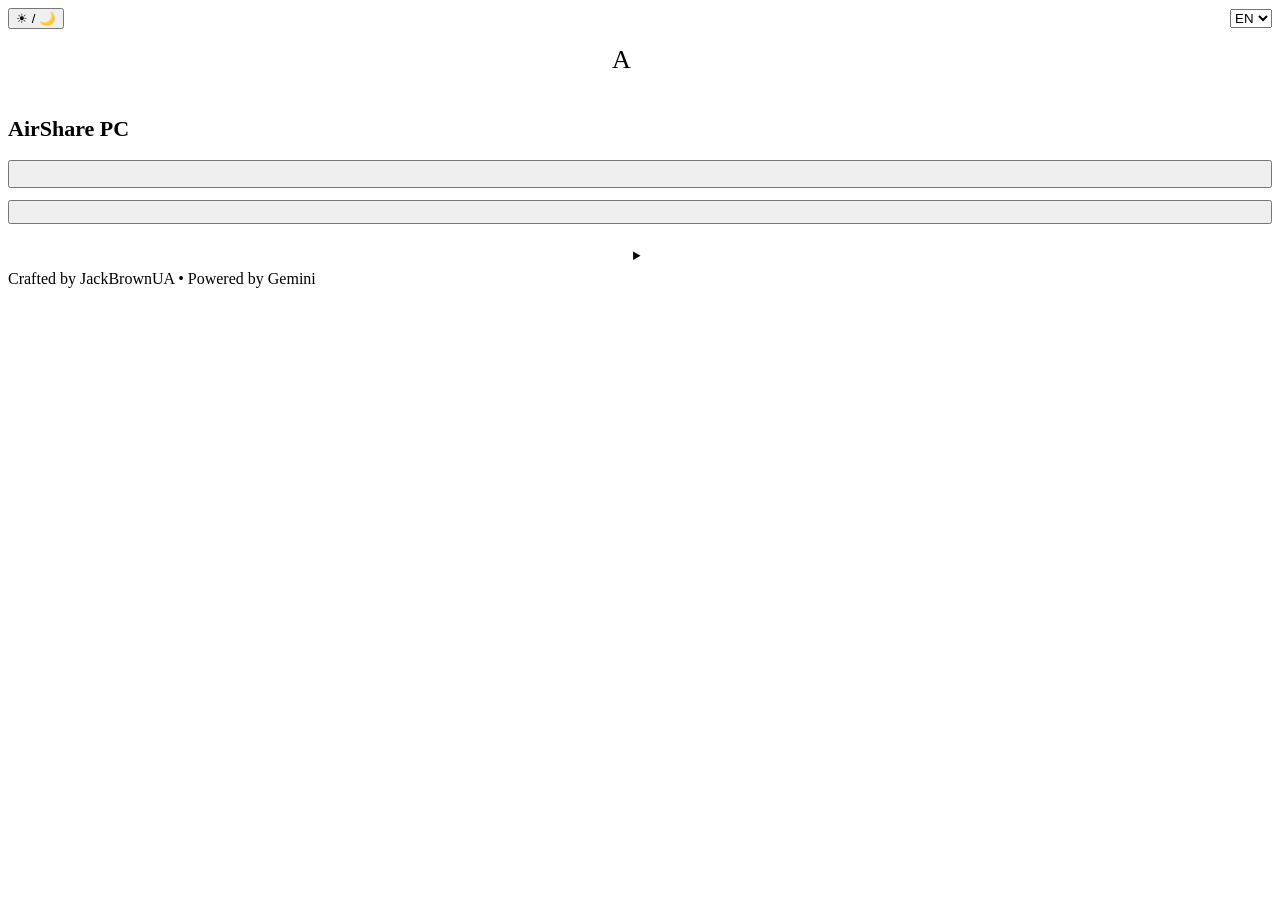
==== app/src/main/assets/web/login.html @ dec6a22d "Create login.html" ====
<!DOCTYPE html>
<html lang="__INIT_LANG__" data-theme="__INIT_THEME__">
<head>
  <meta charset="utf-8">
  <meta name="viewport" content="width=device-width, initial-scale=1">
  <title>AirShare PC</title>
  <link rel="stylesheet" href="/assets/style.css">
</head>
<body>
  <div id="bg-scene">
    <div class="bg-layer" id="layer-far"></div>
    <div class="bg-layer" id="layer-near"></div>
  </div>

  <div class="login-wrap">
    <div class="login-card">
      <div style="display:flex;justify-content:space-between;align-items:center;margin-bottom:16px;">
        <button class="btn" id="btn-theme" type="button">☀ / 🌙</button>
        <select class="lang-select" id="lang-select">
          <option value="en">EN</option>
          <option value="ru">RU</option>
          <option value="uk">UK</option>
          <option value="es">ES</option>
          <option value="de">DE</option>
          <option value="lt">LT</option>
        </select>
      </div>

      <div class="brand-logo" style="width:56px;height:56px;font-size:26px;margin:0 auto 12px;">A</div>
      <h1 style="font-size:22px;font-weight:800;margin-bottom:4px;">AirShare PC</h1>
      <p id="login-sub" style="font-size:13px;color:var(--muted);margin-bottom:18px;"></p>

      <div id="status-area" class="status-box" style="display:none;"></div>
      <div id="code-display" class="code-big" style="display:none;"></div>

      <button class="btn btn-primary" id="btn-connect-bio" type="button" style="width:100%;padding:12px;font-size:14px;margin-bottom:10px;"></button>
      <button class="btn" id="btn-connect-pairs" type="button" style="width:100%;padding:10px;margin-bottom:10px;"></button>

      <details id="pin-details" style="margin-top:8px;text-align:left;">
        <summary id="pin-summary" style="cursor:pointer;font-size:13px;color:var(--muted);text-align:center;padding:6px;"></summary>
        <form id="pin-form" style="margin-top:8px;">
          <input class="login-input" id="pin-input" type="password" inputmode="numeric" maxlength="12" autocomplete="off" placeholder="••••••">
          <button class="btn btn-primary" id="btn-pin-submit" type="submit" style="width:100%;padding:10px;"></button>
        </form>
      </details>
    </div>

    <div class="app-footer">Crafted by JackBrownUA • Powered by Gemini</div>
  </div>

  <script>
    window.__INIT_LANG__ = "__INIT_LANG__";
    window.__INIT_THEME__ = "__INIT_THEME__";
    window.__I18N__ = __INIT_I18N__;
  </script>
  <script src="/assets/login.js"></script>
</body>
</html>
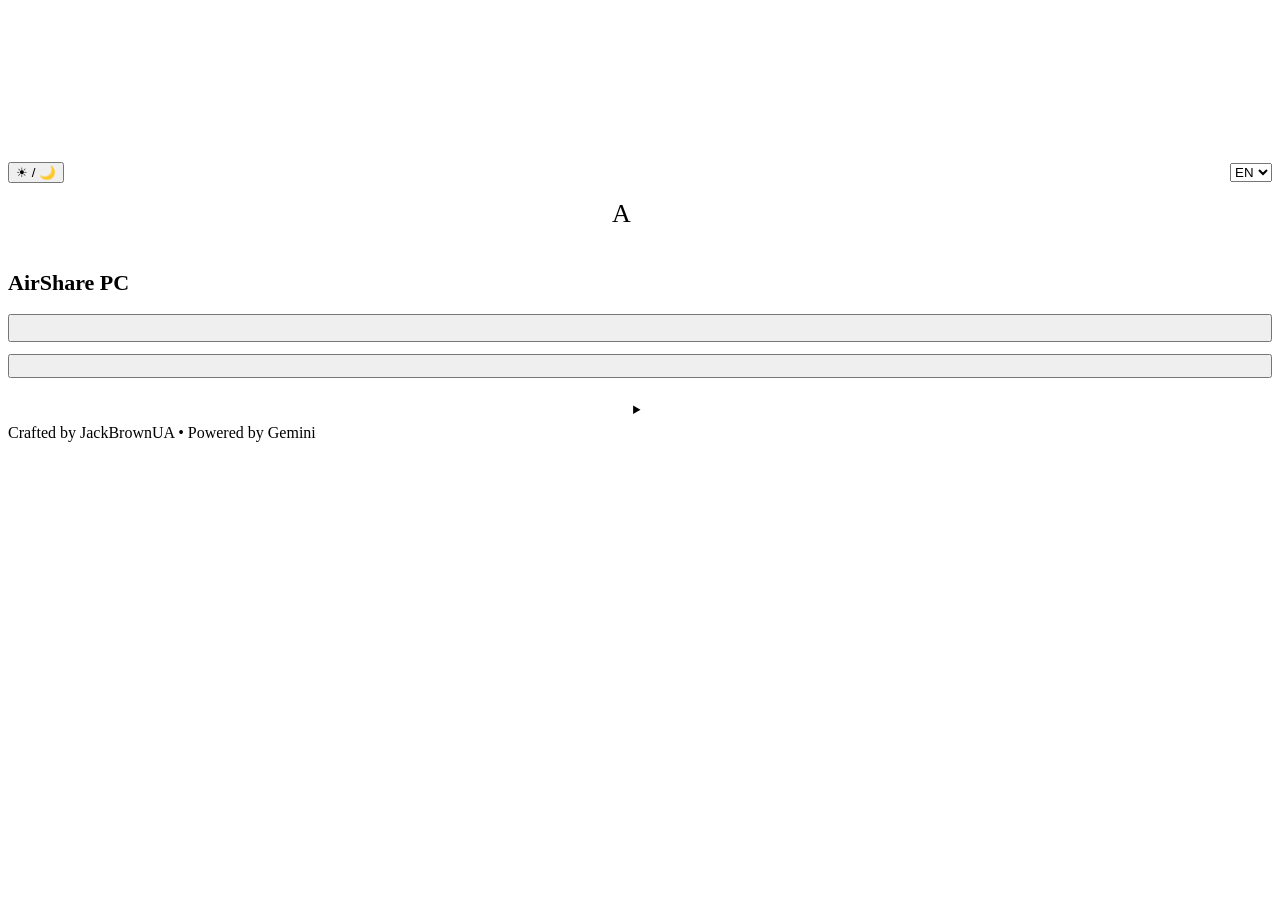
==== commit 27c02474: "Sync theme class and skyCanvas on login page" ====
--- a/app/src/main/assets/web/login.html
+++ b/app/src/main/assets/web/login.html
@@ -6,7 +6,8 @@
   <title>AirShare PC</title>
   <link rel="stylesheet" href="/assets/style.css">
 </head>
-<body>
+<body class="__INIT_THEME__">
+  <canvas id="skyCanvas"></canvas>
   <div id="bg-scene">
     <div class="bg-layer" id="layer-far"></div>
     <div class="bg-layer" id="layer-near"></div>
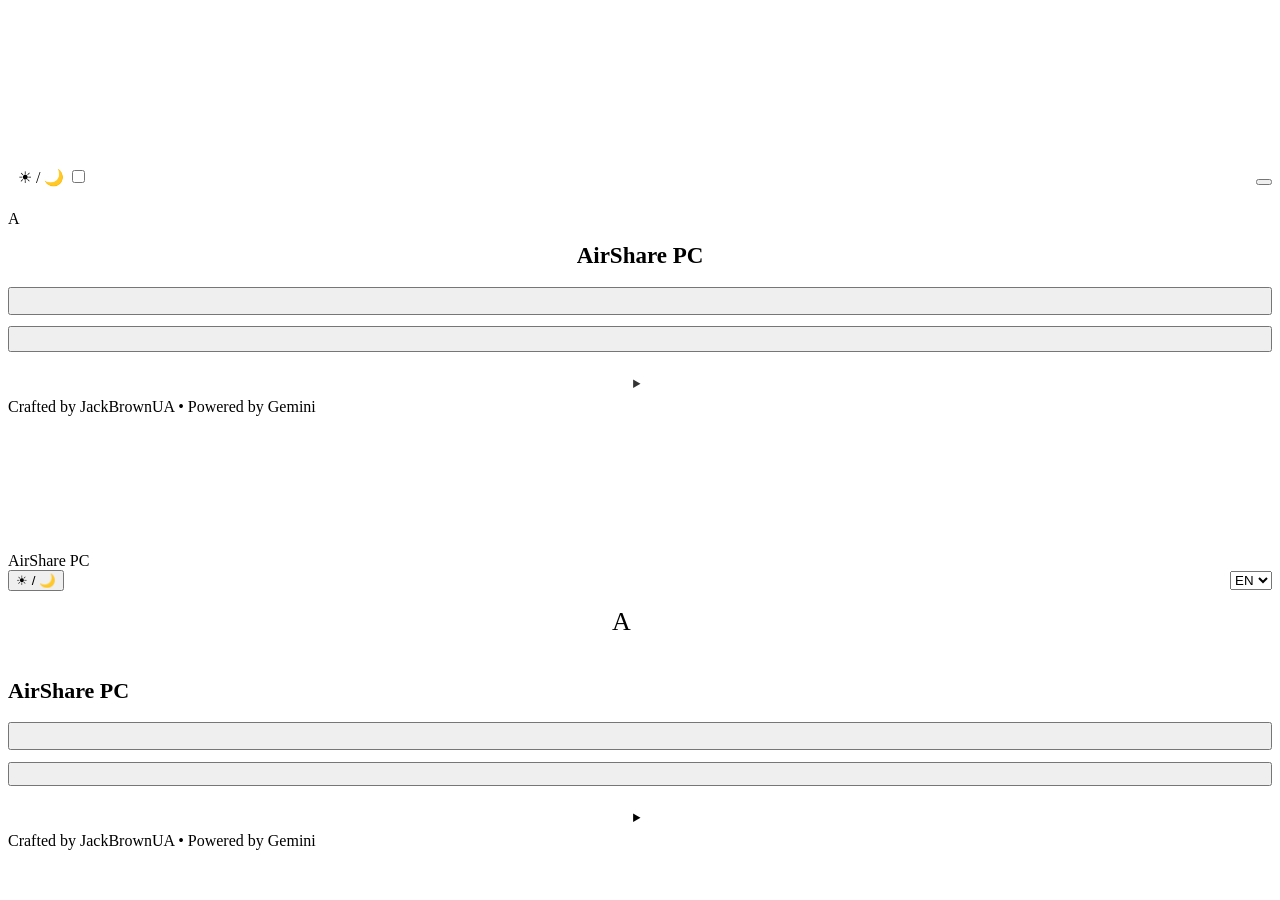
==== commit 46a03c26: "Center login card, remove bg-scene overflow, add iOS theme switch and SVG flag menu" ====
--- a/app/src/main/assets/web/login.html
+++ b/app/src/main/assets/web/login.html
@@ -2,7 +2,59 @@
 <html lang="__INIT_LANG__" data-theme="__INIT_THEME__">
 <head>
   <meta charset="utf-8">
-  <meta name="viewport" content="width=device-width, initial-scale=1">
+  <meta name="viewport" content="width=device-width, initial-scale=1, maximum-scale=1">
+  <title>AirShare PC</title>
+  <link rel="stylesheet" href="/assets/style.css">
+</head>
+<body class="__INIT_THEME__">
+  <canvas id="skyCanvas"></canvas>
+
+  <div class="login-wrap">
+    <div class="login-card">
+      <div style="display:flex;justify-content:space-between;align-items:center;margin-bottom:18px;">
+        <div class="ctrl-pill" style="padding:5px 10px;">
+          <span>☀ / 🌙</span>
+          <label class="ios-switch">
+            <input type="checkbox" id="themeToggle">
+            <span class="ios-slider"></span>
+          </label>
+        </div>
+        <div class="lang-menu-wrap" id="lang-menu-wrap">
+          <button class="ctrl-pill lang-btn" id="lang-btn" type="button"></button>
+          <div class="lang-dropdown" id="lang-dropdown" style="display:none;"></div>
+        </div>
+      </div>
+
+      <div class="brand-logo" style="margin:0 auto 12px;">A</div>
+      <h1 style="font-size:23px;font-weight:800;text-align:center;margin-bottom:4px;">AirShare PC</h1>
+      <p id="login-sub" style="font-size:13px;opacity:0.78;text-align:center;margin-bottom:18px;"></p>
+
+      <div id="status-area" class="status-box" style="display:none;"></div>
+      <div id="code-display" class="code-big" style="display:none;"></div>
+
+      <button class="btn-upload-hero" id="btn-connect-bio" type="button" style="width:100%;padding:12px;font-size:14px;margin-bottom:10px;"></button>
+      <button class="mini-pill" id="btn-connect-pairs" type="button" style="width:100%;padding:11px;margin-bottom:10px;"></button>
+
+      <details id="pin-details" style="margin-top:8px;text-align:left;">
+        <summary id="pin-summary" style="cursor:pointer;font-size:13px;opacity:0.8;text-align:center;padding:6px;"></summary>
+        <form id="pin-form" style="margin-top:8px;">
+          <input class="login-input" id="pin-input" type="password" inputmode="numeric" maxlength="12" autocomplete="off" placeholder="••••••">
+          <button class="btn-upload-hero" id="btn-pin-submit" type="submit" style="width:100%;padding:10px;"></button>
+        </form>
+      </details>
+    </div>
+
+    <div class="app-footer-pill">Crafted by JackBrownUA • Powered by Gemini</div>
+  </div>
+
+  <script>
+    window.__INIT_LANG__ = "__INIT_LANG__";
+    window.__INIT_THEME__ = "__INIT_THEME__";
+    window.__I18N__ = __INIT_I18N__;
+  </script>
+  <script src="/assets/login.js"></script>
+</body>
+</html
   <title>AirShare PC</title>
   <link rel="stylesheet" href="/assets/style.css">
 </head>
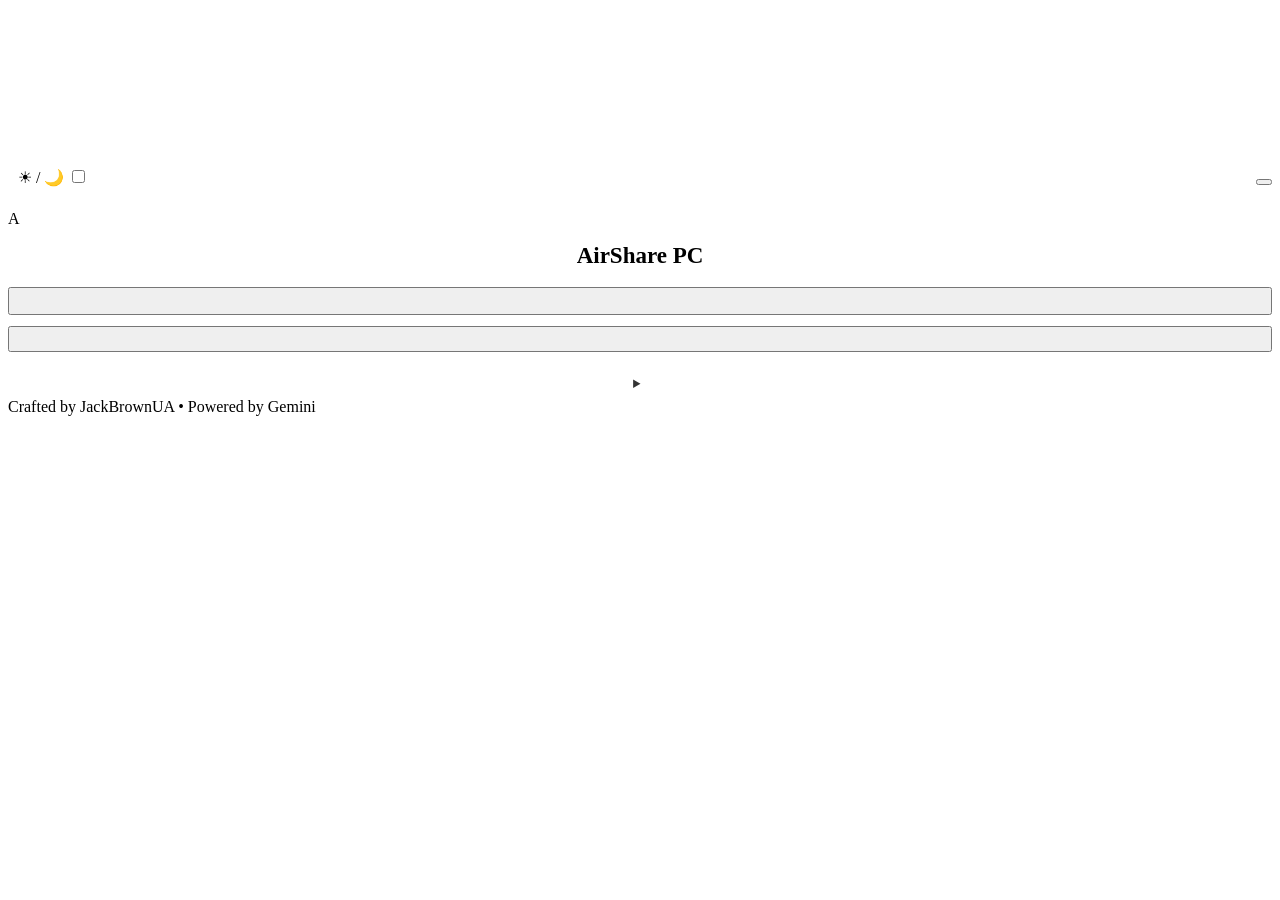
==== commit 78af8c29: "Center login card, remove bg-scene overflow, add iOS theme switch and SVG flag menu" ====
--- a/app/src/main/assets/web/login.html
+++ b/app/src/main/assets/web/login.html
@@ -55,57 +55,3 @@
   <script src="/assets/login.js"></script>
 </body>
 </html
-  <title>AirShare PC</title>
-  <link rel="stylesheet" href="/assets/style.css">
-</head>
-<body class="__INIT_THEME__">
-  <canvas id="skyCanvas"></canvas>
-  <div id="bg-scene">
-    <div class="bg-layer" id="layer-far"></div>
-    <div class="bg-layer" id="layer-near"></div>
-  </div>
-
-  <div class="login-wrap">
-    <div class="login-card">
-      <div style="display:flex;justify-content:space-between;align-items:center;margin-bottom:16px;">
-        <button class="btn" id="btn-theme" type="button">☀ / 🌙</button>
-        <select class="lang-select" id="lang-select">
-          <option value="en">EN</option>
-          <option value="ru">RU</option>
-          <option value="uk">UK</option>
-          <option value="es">ES</option>
-          <option value="de">DE</option>
-          <option value="lt">LT</option>
-        </select>
-      </div>
-
-      <div class="brand-logo" style="width:56px;height:56px;font-size:26px;margin:0 auto 12px;">A</div>
-      <h1 style="font-size:22px;font-weight:800;margin-bottom:4px;">AirShare PC</h1>
-      <p id="login-sub" style="font-size:13px;color:var(--muted);margin-bottom:18px;"></p>
-
-      <div id="status-area" class="status-box" style="display:none;"></div>
-      <div id="code-display" class="code-big" style="display:none;"></div>
-
-      <button class="btn btn-primary" id="btn-connect-bio" type="button" style="width:100%;padding:12px;font-size:14px;margin-bottom:10px;"></button>
-      <button class="btn" id="btn-connect-pairs" type="button" style="width:100%;padding:10px;margin-bottom:10px;"></button>
-
-      <details id="pin-details" style="margin-top:8px;text-align:left;">
-        <summary id="pin-summary" style="cursor:pointer;font-size:13px;color:var(--muted);text-align:center;padding:6px;"></summary>
-        <form id="pin-form" style="margin-top:8px;">
-          <input class="login-input" id="pin-input" type="password" inputmode="numeric" maxlength="12" autocomplete="off" placeholder="••••••">
-          <button class="btn btn-primary" id="btn-pin-submit" type="submit" style="width:100%;padding:10px;"></button>
-        </form>
-      </details>
-    </div>
-
-    <div class="app-footer">Crafted by JackBrownUA • Powered by Gemini</div>
-  </div>
-
-  <script>
-    window.__INIT_LANG__ = "__INIT_LANG__";
-    window.__INIT_THEME__ = "__INIT_THEME__";
-    window.__I18N__ = __INIT_I18N__;
-  </script>
-  <script src="/assets/login.js"></script>
-</body>
-</html>
